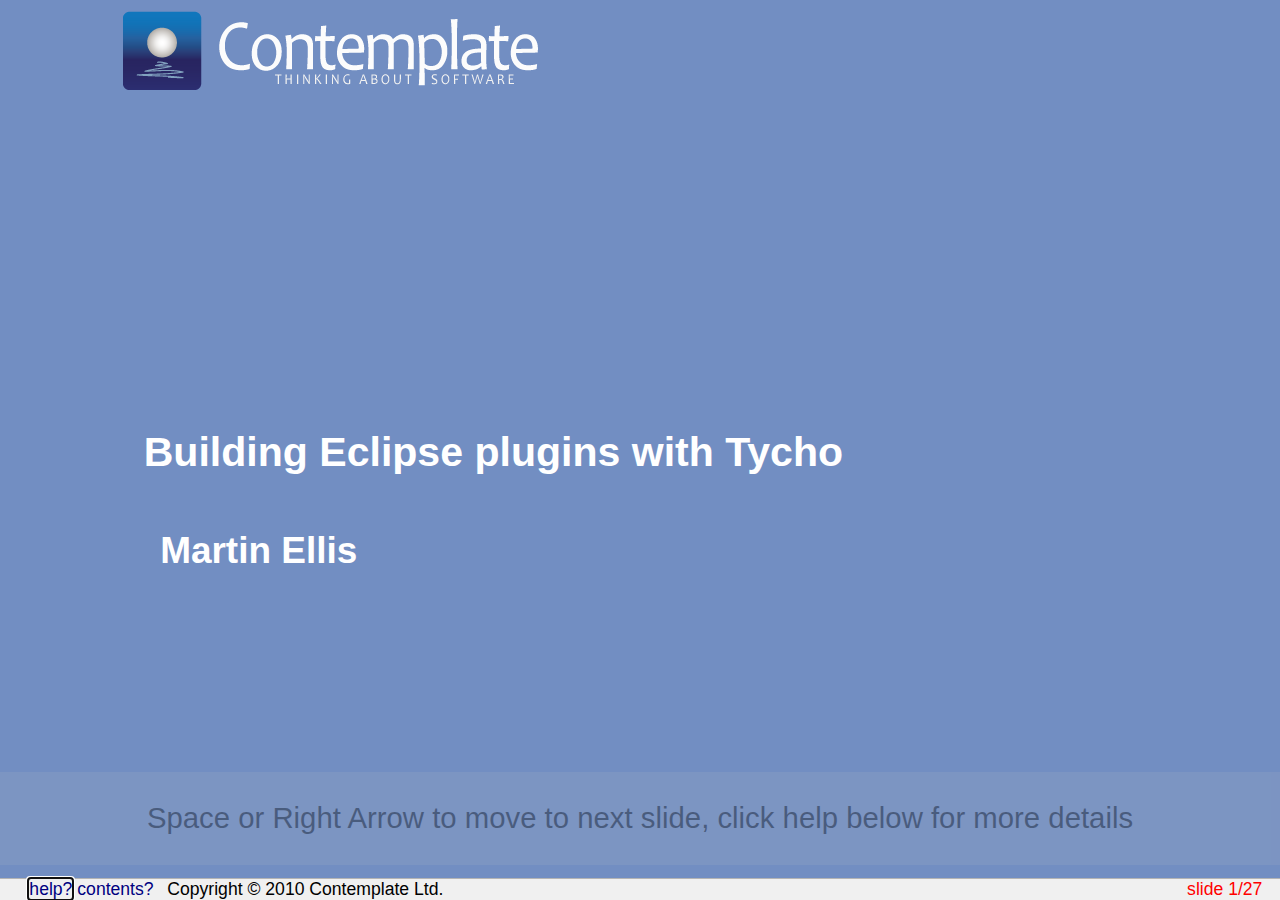
==== 2010-10-building-eclipse-plugins-with-tycho/index.html @ 9f38d336 "Rename presentation to index.html" ====
<?xml version="1.0" encoding="utf-8"?>
<!DOCTYPE html PUBLIC "-//W3C//DTD XHTML 1.0 Transitional//EN"
    "http://www.w3.org/TR/xhtml1/DTD/xhtml1-transitional.dtd">
<html xmlns="http://www.w3.org/1999/xhtml" xml:lang="en" lang="en-US">
<head>
<title>Building Eclipse plugins with Tycho</title>
<meta http-equiv="Content-Type" content="text/html; charset=utf-8" />
<meta name="copyright" content="Copyright &#169; 2010 Contemplate Ltd." />
<meta name="font-size-adjustment" content="1" />
<link rel="stylesheet" href="styles/slidy.css" type="text/css" />
<link rel="stylesheet" href="styles/w3c-blue.css" type="text/css">
<script src="scripts/slidy.js" charset="utf-8" type="text/javascript">
</script>
</head>
<body>
<div class="background">
  <img src="images/contemplate-logo.png" alt="" id="head-icon" />
</div>

<div class="slide cover">
  <img src="graphics/contemplate.png" alt="" class="cover"/>
  <div style="height: 30%;"></div>
  <br clear="all" />
  <h1>Building Eclipse plugins with Tycho</h1>
  <h2>Martin Ellis</h2>
</div>

<div class="slide">
<h1>Aims</h1>
  <h2>To automate builds of Eclipse plugins...</h2>
  <ul>
    <li>Continuous Integration:
      <ul>
        <li>early warning of build issues, e.g. bad commits, dependency changes
        <li>always have latest build ready to install (e.g. from an update site)
      </ul>
    </li>
    <li>Testing:
      <ul>
	<li>builds outside dev. environment</li>
	<li>reference environment: "works on my machine!"</li>
      </ul>
    <li>Reporting: Javadoc, Findbugs, etc.</li>
    <li>Target platform management
 </ul>
</div>


<div class="slide">
<h1>Choices, choices...</h1>
  <h2>Existing tools</h2>
  <ul>
    <li>Ant (via org.eclipse.ant.core.antRunner)
    <li>Buckminster
    <li>Maven 3 with Tycho plugin
  </ul>
</div>

<div class="slide">
<h1>Existing tools: Ant</h1>
<h2>Ant must be run in OSGI environment...</h2>
<pre>
eclipse -nosplash -consoleLog \
  -application org.eclipse.ant.core.antRunner \
  -buildfile build.xml
</pre>

<pre style="font-size: 50%">
&lt;project name="P2 Mirror" default="mirror"&gt;
  &lt;property name="p2.root" value="${user.dir}/update"/&gt;
  &lt;target name="mirror"&gt;
    &lt;p2.mirror source="http://m2eclipse.sonatype.org/sites/m2e/0.10.2.20100623-1649/"
               destination="${p2.root}/m2e"/&gt;
    &lt;p2.mirror source="http://m2eclipse.sonatype.org/sites/m2e-extras"
               destination="${p2.root}/m2e-extras"/&gt;
    &lt;p2.mirror source="http://repository.sonatype.org/content/repositories/forge-sites/m2eclipse-tycho/0.4.3/N/0.4.3.201010041831/"
               destination="${p2.root}/tycho"/&gt;
   &lt;p2.composite.repository&gt;
      &lt;repository location="${p2.root}" name="M2Eclipse and extras"/&gt;
      &lt;add&gt;
	&lt;repository location="m2e"/&gt;
	&lt;repository location="m2e-extras"/&gt;
	&lt;repository location="tycho"/&gt;
      &lt;/add&gt;
    &lt;/p2.composite.repository&gt;
  &lt;/target&gt;
&lt;/project&gt;
</pre>
</div>

<div class="slide">
  <h1>Creating an Eclipse plugin: Project type</h1>
  <img src="images/hello-1-plugin-01.png" style="float: right;"/>
  <ul>
    <li>File&rarr;New</li>
    <li>Other...</li>
    <li><b>Plug-in Project</b></li>
  </ul>
</div>

<div class="slide">
  <h1>Creating an Eclipse plugin: Name/Location</h1>
  <img src="images/hello-1-plugin-02.png" style="float: right;"/>
  <ul>
    <li>Set project name<li>
    <li>Note: extra directory in project path</li>
  </ul>
<p>
</div>
<div class="slide">
  <h1>Creating an Eclipse plugin: Plugin details</h1>
  <img src="images/hello-1-plugin-03.png" style="float: right;"/>
  <ul>
    <li>Set the plugin ID</li>
  </ul>
</div>
<div class="slide">
  <h1>Creating an Eclipse plugin: Pick a template</h1>
  <img src="images/hello-1-plugin-04.png" style="float: right;"/>
  <ul>
    <li>Select a template</li>
    <li>Click Finish</li>
  </ul>
</div>
<div class="slide">
  <h1>Creating an Eclipse plugin: New Project</h1>
  <img src="images/hello-1-plugin-05.png" style="float: right;"/>
</div>
<div class="slide">
  <h1>Creating an Eclipse plugin: Make it testable!</h1>
  <img src="images/hello-1-plugin-06.png" style="float: right;"/>
</div>

<div class="slide">
  <h1>Creating a test bundle: Project type</h1>
  <img src="images/hello-2-test-01.png" style="float: right;"/>
  <ul>
    <li>File&rarr;New</li>
    <li>Other...</li>
    <li><b>Fragment Project</b></li>
  </ul>
</div>
<div class="slide">
  <h1>Creating a test bundle: Name/Location</h1>
  <img src="images/hello-2-test-02.png" style="float: right;"/>
  <ul>
    <li>Suffix: .tests</li>
    <li>Extra directory in path</li>
  </ul>
</div>
<div class="slide">
  <h1>Creating a test bundle: Plugin details</h1>
  <img src="images/hello-2-test-03.png" style="float: right;"/>
  <ul>
    <li>Suffix: .tests (again)</li>
    <li>and ...<li>
  </ul>
</div>
<div class="slide">
  <h1>Creating a test bundle: Name/Location</h1>
  <img src="images/hello-2-test-04.png" style="float: right;"/>
  <ul>
    <li>Set Host Plug-in</li>
  </ul>
</div>
<div class="slide">
  <h1>Creating a test bundle: MANIFEST.MF</h1>
  <img src="images/hello-2-test-05.png" style="float: right;"/>
</div>
<div class="slide">
  <h1>Creating a test bundle: Write tests</h1>
  <img src="images/hello-2-test-06.png" style="float: right;"/>
</div>

<div class="slide">
  <h1>Creating a Feature Project: Project type</h1>
  <img src="images/hello-3-feature-01.png" style="float: right;"/>
  <ul>
    <li>File&rarr;New</li>
    <li>Other...</li>
    <li><b>Feature Project</b></li>
  </ul>
</div>
<div class="slide">
  <h1>Creating a Feature Project: Name/Location</h1>
  <img src="images/hello-3-feature-02.png" style="float: right;"/>
  <ul>
    <li>Set project name<li>
    <li>Note: extra directory in project path</li>
  </ul>
</div>
<div class="slide">
  <h1>Creating a Feature Project: Select plugins</h1>
  <img src="images/hello-3-feature-03.png" style="float: right;"/>
</div>
<div class="slide">
  <h1>Creating a Feature Project: feature.xml</h1>
  <img src="images/hello-3-feature-04.png" style="float: right;"/>
</div>

<div class="slide">
  <h1>Creating an Update Site: Project type</h1>
  <img src="images/hello-4-update-01.png" style="float: right;"/>
  <ul>
    <li>File&rarr;New</li>
    <li>Other...</li>
    <li><b>Update Site Project</b></li>
  </ul>
</div>
<div class="slide">
  <h1>Creating an Update Site: Name/Location</h1>
  <img src="images/hello-4-update-02.png" style="float: right;"/>
  <ul>
    <li>Set project name<li>
    <li>Note: extra directory in project path</li>
  </ul>
</div>
<div class="slide">
  <h1>Creating an Update Site: site.xml</h1>
  <img src="images/hello-4-update-03.png" style="float: right;"/>
</div>
<div class="slide">
  <h1>Creating an Update Site: &ldquo;Add Feature&rdquo;</h1>
  <img src="images/hello-4-update-04.png" style="float: right;"/>
</div>
<div class="slide">
  <h1>Creating an Update Site: site.xml</h1>
  <img src="images/hello-4-update-05.png" style="float: right;"/>
</div>


<div class="slide">
<h1>Tycho</h1>
  <h2>Generate pom.xml files:</h2>
  <p>This step only needs to be done once:</p>
  <pre style="font-size: 60%">
  mvn org.sonatype.tycho:maven-tycho-plugin:0.10.0:generate-poms \
   -DgroupId=com.example.hello
  </pre>
  <h2>Build</h2>
  <pre style="font-size: 60%">
  mvn install -Dtycho.targetPlatform=/opt/eclipse
  </pre>
</div>


<div class="slide">
<h1>Example projects</h1>
  <div class="vbox"></div>
  <div class="hbox">
  </div>
</div>

<div class="hidden">
  <!-- hidden style graphics to ensure they are saved with other content -->
  <img src="graphics/bullet.png" alt="" />
  <img src="graphics/fold.gif" alt="" />
  <img src="graphics/unfold.gif" alt="" />
  <img src="graphics/fold-dim.gif" alt="" />
  <img src="graphics/nofold-dim.gif" alt="" />
  <img src="graphics/unfold-dim.gif" alt="" />
  <img src="graphicsy/bullet-fold.gif" alt="" />
  <img src="graphics/bullet-unfold.gif" alt="" />
  <img src="graphics/bullet-fold-dim.gif" alt="" />
  <img src="graphics/bullet-nofold-dim.gif" alt="" />
  <img src="graphics/bullet-unfold-dim.gif" alt="" />
</div>
</body>
</html>
---- 2010-10-building-eclipse-plugins-with-tycho/styles/slidy.css ----
/* slidy.css

   Copyright (c) 2005-2010 W3C (MIT, ERCIM, Keio), All Rights Reserved.
   W3C liability, trademark, document use and software licensing
   rules apply, see:

   http://www.w3.org/Consortium/Legal/copyright-documents
   http://www.w3.org/Consortium/Legal/copyright-software
*/
body
{
  margin: 0 0 0 0;
  padding: 0 0 0 0;
  width: 100%;
  height: 100%;
  color: black;
  background-color: white;
  font-family: "Gill Sans MT", "Gill Sans", GillSans, sans-serif;
  font-size: 14pt;
}

div.toolbar {
  position: fixed; z-index: 200;
  top: auto; bottom: 0; left: 0; right: 0;
  height: 1.2em; text-align: right;
  padding-left: 1em;
  padding-right: 1em; 
  font-size: 60%;
  color: red;
  background-color: rgb(240,240,240);
  border-top: solid 1px rgb(180,180,180);
}

div.toolbar span.copyright {
  color: black;
  margin-left: 0.5em;
}

div.initial_prompt {
  position: absolute;
  z-index: 1000;
  bottom: 1.2em;
  width: 100%;
  background-color: rgb(200,200,200);
  opacity: 0.35;
  background-color: rgb(200,200,200, 0.35);
  cursor: pointer;
}

div.initial_prompt p.help {
  text-align: center;
}

div.initial_prompt p.close {
  text-align: right;
  font-style: italic;
}

div.slidy_toc {
  position: absolute;
  z-index: 300;
  width: 60%;
  max-width: 30em;
  height: 30em;
  overflow: auto;
  top: auto;
  right: auto;
  left: 4em;
  bottom: 4em;
  padding: 1em;
  background: rgb(240,240,240);
  border-style: solid;
  border-width: 2px;
  font-size: 60%;
}

div.slidy_toc .toc_heading {
  text-align: center;
  width: 100%;
  margin: 0;
  margin-bottom: 1em;
  border-bottom-style: solid;
  border-bottom-color: rgb(180,180,180);
  border-bottom-width: 1px;
}

div.slide {
  z-index: 20;
  margin: 0 0 0 0;
  padding-top: 0;
  padding-bottom: 0;
  padding-left: 20px;
  padding-right: 20px;
  border-width: 0;
  clear: both;
  top: 0;
  bottom: 0;
  left: 0;
  right: 0;
  line-height: 120%;
  background-color: transparent;
}

div.background {
  display: none;
}

div.handout {
  margin-left: 20px;
  margin-right: 20px;
}

div.slide h1 {
  padding-left: 0;
  padding-right: 20pt;
  padding-top: 4pt;
  padding-bottom: 4pt;
  margin-top: 0;
  margin-left: 0;
  margin-right: 60pt;
  margin-bottom: 0.5em;
  display: block; 
  font-size: 160%;
  line-height: 1.2em;
  background: transparent;
}

div.toc {
  position: absolute;
  top: auto;
  bottom: 4em;
  left: 4em;
  right: auto;
  width: 60%;
  max-width: 30em;
  height: 30em;
  border: solid thin black;
  padding: 1em;
  background: rgb(240,240,240);
  color: black;
  z-index: 300;
  overflow: auto;
  display: block;
  visibility: visible;
}

div.toc-heading {
  width: 100%;
  border-bottom: solid 1px rgb(180,180,180);
  margin-bottom: 1em;
  text-align: center;
}

pre {
 font-size: 80%;
 font-weight: bold;
 line-height: 120%;
 padding-top: 0.2em;
 padding-bottom: 0.2em;
 padding-left: 1em;
 padding-right: 1em;
 border-style: solid;
 border-left-width: 1em;
 border-top-width: thin;
 border-right-width: thin;
 border-bottom-width: thin;
 border-color: #95ABD0;
 color: #00428C;
 background-color: #E4E5E7;
}

li pre { margin-left: 0; }

blockquote { font-style: italic }

img { background-color: transparent }

p.copyright { font-size: smaller }

.center { text-align: center }
.footnote { font-size: smaller; margin-left: 2em; }

a img { border-width: 0; border-style: none }

a:visited { color: navy }
a:link { color: navy }
a:hover { color: red; text-decoration: underline }
a:active { color: red; text-decoration: underline }

a {text-decoration: none}
.navbar a:link {color: white}
.navbar a:visited {color: yellow}
.navbar a:active {color: red}
.navbar a:hover {color: red}

ul { list-style-type: square; }
ul ul { list-style-type: disc; }
ul ul ul { list-style-type: circle; }
ul ul ul ul { list-style-type: disc; }
li { margin-left: 0.5em; margin-top: 0.5em; }
li li { font-size: 85%; font-style: italic }
li li li { font-size: 85%; font-style: normal }

div dt
{
  margin-left: 0;
  margin-top: 1em;
  margin-bottom: 0.5em;
  font-weight: bold;
}
div dd
{
  margin-left: 2em;
  margin-bottom: 0.5em;
}


p,pre,ul,ol,blockquote,h2,h3,h4,h5,h6,dl,table {
  margin-left: 1em;
  margin-right: 1em;
}

p.subhead { font-weight: bold; margin-top: 2em; }

.smaller { font-size: smaller }
.bigger { font-size: 130% }

td,th { padding: 0.2em }

ul {
  margin: 0.5em 1.5em 0.5em 1.5em;
  padding: 0;
}

ol {
  margin: 0.5em 1.5em 0.5em 1.5em;
  padding: 0;
}

ul { list-style-type: square; }
ul ul { list-style-type: disc; }
ul ul ul { list-style-type: circle; }
ul ul ul ul { list-style-type: disc; }

ul li { 
  list-style: square;
  margin: 0.1em 0em 0.6em 0;
  padding: 0 0 0 0;
  line-height: 140%;
}

ol li { 
  margin: 0.1em 0em 0.6em 1.5em;
  padding: 0 0 0 0px;
  line-height: 140%;
  list-style-type: decimal;
}

li ul li { 
  font-size: 85%; 
  font-style: italic;
  list-style-type: disc;
  background: transparent;
  padding: 0 0 0 0;
}
li li ul li { 
  font-size: 85%; 
  font-style: normal;
  list-style-type: circle;
  background: transparent;
  padding: 0 0 0 0;
}
li li li ul li {
  list-style-type: disc;
  background: transparent;
  padding: 0 0 0 0;
}

li ol li {
  list-style-type: decimal;
}


li li ol li {
  list-style-type: decimal;
}

/*
 setting class="outline on ol or ul makes it behave as an
 ouline list where blocklevel content in li elements is
 hidden by default and can be expanded or collapsed with
 mouse click. Set class="expand" on li to override default
*/

ol.outline li:hover { cursor: pointer }
ol.outline li.nofold:hover { cursor: default }

ul.outline li:hover { cursor: pointer }
ul.outline li.nofold:hover { cursor: default }

ol.outline { list-style:decimal; }
ol.outline ol { list-style-type:lower-alpha }

ol.outline li.nofold {
  padding: 0 0 0 20px;
  background: transparent url(../graphics/nofold-dim.gif) no-repeat 0px 0.5em;
}
ol.outline li.unfolded {
  padding: 0 0 0 20px;
  background: transparent url(../graphics/fold-dim.gif) no-repeat 0px 0.5em;
}
ol.outline li.folded {
  padding: 0 0 0 20px;
  background: transparent url(../graphics/unfold-dim.gif) no-repeat 0px 0.5em;
}
ol.outline li.unfolded:hover {
  padding: 0 0 0 20px;
  background: transparent url(../graphics/fold.gif) no-repeat 0px 0.5em;
}
ol.outline li.folded:hover {
  padding: 0 0 0 20px;
  background: transparent url(../graphics/unfold.gif) no-repeat 0px 0.5em;
}

ul.outline li.nofold {
  padding: 0 0 0 20px;
  background: transparent url(../graphics/nofold-dim.gif) no-repeat 0px 0.5em;
}
ul.outline li.unfolded {
  padding: 0 0 0 20px;
  background: transparent url(../graphics/fold-dim.gif) no-repeat 0px 0.5em;
}
ul.outline li.folded {
  padding: 0 0 0 20px;
  background: transparent url(../graphics/unfold-dim.gif) no-repeat 0px 0.5em;
}
ul.outline li.unfolded:hover {
  padding: 0 0 0 20px;
  background: transparent url(../graphics/fold.gif) no-repeat 0px 0.5em;
}
ul.outline li.folded:hover {
  padding: 0 0 0 20px;
  background: transparent url(../graphics/unfold.gif) no-repeat 0px 0.5em;
}

/* for slides with class "title" in table of contents */
a.titleslide { font-weight: bold; font-style: italic }

/*
 hide images for work around for save as bug
 where browsers fail to save images used by CSS
*/
img.hidden { display: none; visibility: hidden }
div.initial_prompt { display: none; visibility: hidden }

  div.slide {
     visibility: visible;
     position: inherit;
  }
  div.handout {
     border-top-style: solid;
     border-top-width: thin;
     border-top-color: black;
  }

@media screen {
  .hidden { display: none; visibility: visible }

  div.slide.hidden { display: block; visibility: visible }
  div.handout.hidden { display: block; visibility: visible }
  div.background { display: none; visibility: hidden }
  body.single_slide div.initial_prompt { display: block; visibility: visible }
  body.single_slide div.background { display: block; visibility: visible }
  body.single_slide div.background.hidden { display: none; visibility: hidden }
  body.single_slide .invisible { visibility: hidden }
  body.single_slide .hidden { display: none; visibility: hidden }
  body.single_slide div.slide { position: absolute }
  body.single_slide div.handout { display: none; visibility: hidden }
}

@media print {
  .hidden { display: block; visibility: visible }

  div.slide pre { font-size: 60%; padding-left: 0.5em; }
  div.toolbar { display: none; visibility: hidden; }
  div.slidy_toc { display: none; visibility: hidden; }
  div.background { display: none; visibility: hidden; }
  div.slide { page-break-before: always }
  /* :first-child isn't reliable for print media */
  div.slide.first-slide { page-break-before: avoid }
}
---- 2010-10-building-eclipse-plugins-with-tycho/styles/w3c-blue.css ----
/* w3c-blue.css

   Copyright (c) 2005-2010 W3C (MIT, ERCIM, Keio), All Rights Reserved.
   W3C liability, trademark, document use and software licensing
   rules apply, see:

   http://www.w3.org/Consortium/Legal/copyright-documents
   http://www.w3.org/Consortium/Legal/copyright-software
*/
body
{
  margin: 0 0 0 0;
  padding: 0 0 0 0;
  width: 100%;
  height: 100%;
  color: black;
  background-color: white;
  font-family: "Gill Sans MT", "Gill Sans", GillSans, sans-serif;
  font-size: 14pt;
}

div.slide {
  z-index: 20;
  margin: 0 0 0 0;
  padding: 0;
  border-width: 0;
  top: 0;
  bottom: 0;
  left: 0;
  right: 0;
  line-height: 120%;
  background-color: transparent;
  font-size: 140%
}

div.background {
  z-index: 1;
  position: absolute;
  vertical-align: bottom;
  left: 0;
  right: 0;
  top: 0;
  bottom: auto;
  height: 2.5em;
  padding: 0 0 0 0.2em;
  margin: 0 0 0 0;
  border-width: 0;
  background-color: #728ec2;
}

div.background img {
  height: 2em;
}

/* this rule is hidden from IE which doesn't support + selector */
div.slide + div[class].slide { page-break-before: always;}

div.slide h1 {
  padding-left: 2em;
  padding-right: 3em;
  padding-top: 0.1em;
  margin-bottom: 0.3em;
  margin-top: -0.05em;
  margin-left: 0;
  margin-right: 0;
  color: black;
  height: 1em;
  font-size: 100%;
  line-height: 1.1em;
}
.single_slide div.slide h1 {
  color: white;
}
h2 { font-size: 90%; }
div.slide h1 a {
  color: white;
  text-decoration: none;
}

div.slide h1 a:link {
  color: white;
  text-decoration: none;
}

div.slide h1 a:visited {
  color: white;
  text-decoration: none;
}

div.slide h1 a:hover {
  color: white;
  text-decoration: underline;
}

div.slide h1 a:active {
  color: red;
  text-decoration: underline;
}

#head-icon {
  margin-top: 0.25em;
  margin-bottom: 0;
  margin-left: 0;
  margin-right: 1em;
  background:  #728ec2;
  border-width: 0;
  height: 2em;
  max-width: 3em;
  z-index: 2;
  float: left;
}

#head-logo {
  margin: 0;
  margin-top: 0.25em;
  padding-top: 0.25em;
  padding-bottom: 0.2em;
  padding-left: 0;
  padding-right: 0;
  height: 3.2em;
  width: 4.8em;
  float: right;
  z-index: 2;
  background: #728ec2;
}

#head-logo-fallback {
  margin: 0;
  padding: 0;
  margin-top: -0.8em;
  width: 4.8em;
  float: right;
  z-index: 2;
}

/* the next two classes support vertical and horizontal centering */
div.vbox {
  float: left;
  height: 40%;
  width: 50%;
  margin-top: -240px;
}
div.hbox {
  width:60%;
  margin-top: 0;
  margin-left:auto;
  margin-right:auto;
  height: 60%;
  border:1px solid silver;
  background:#F0F0F0;
  overflow:auto;
  text-align:left;
  clear:both;
}

img.withBorder {
  border: 2px solid #c60;
  padding: 4px;
}

li pre { margin-left: 0; }

@media print { pre { font-size: 60% } }

blockquote { font-style: italic }

img { background-color: transparent }

p.copyright { font-size: smaller }

.center { text-align: center }
.footnote { font-size: smaller; margin-left: 2em; }

a img { border-width: 0; border-style: none }

a:visited { color: navy }
a:link { color: navy }
a:hover { color: red; text-decoration: underline }
a:active { color: red; text-decoration: underline }

a {text-decoration: none}
.navbar a:link {color: white}
.navbar a:visited {color: yellow}
.navbar a:active {color: red}
.navbar a:hover {color: red}

ul { list-style-type: square; }
ul ul { list-style-type: disc; }
ul ul ul { list-style-type: circle; }
ul ul ul ul { list-style-type: disc; }
li { margin-left: 0.5em; margin-top: 0.5em; }
li li { font-size: 85%; font-style: italic }
li li li { font-size: 85%; font-style: normal }

div dt
{
  margin-left: 0;
  margin-top: 1em;
  margin-bottom: 0.5em;
  font-weight: bold;
}
div dd
{
  margin-left: 2em;
  margin-bottom: 0.5em;
}


p,pre,ul,ol,blockquote,h2,h3,h4,h5,h6,dl,table {
  margin-left: 1em;
  margin-right: 1em;
}

p.subhead { font-weight: bold; margin-top: 2em; }

div.cover p.explanation {
  font-style: italic;
  margin-top: 3em;
}


.smaller { font-size: smaller }

td,th { padding: 0.2em }

ul {
  margin: 0.5em 1.5em 0.5em 1.5em;
  padding: 0;
}

ol {
  margin: 0.5em 1.5em 0.5em 1.5em;
  padding: 0;
}

ul { list-style-type: square; }
ul ul { list-style-type: disc; }
ul ul ul { list-style-type: circle; }
ul ul ul ul { list-style-type: disc; }
li { margin-left: 0.5em; margin-top: 0.5em; }
li li { font-size: 85%; font-style: italic }
li li li { font-size: 85%; font-style: normal }


ul li { 
  list-style: none;
  margin: 0.1em 0em 0.6em 0;
  padding: 0 0 0 40px;
  background: transparent url(../graphics/bullet.png) no-repeat 5px 0.3em;
  line-height: 100%;
}

/* workaround IE's failure to support background on li for print media */
@media print { ul li { list-style: disc; padding-left: 0; background: none; } }

ol li { 
  margin: 0.1em 0em 0.6em 1.5em;
  padding: 0 0 0 0px;
  line-height: 100%;
}

li li { 
  font-size: 85%; 
  font-style: italic;
  list-style-type: disc;
  background: transparent;
  padding: 0 0 0 0;
}
li li li { 
  font-size: 85%; 
  font-style: normal;
  list-style-type: circle;
  background: transparent;
  padding: 0 0 0 0;
}
li li li li {
  list-style-type: disc;
  background: transparent;
  padding: 0 0 0 0;
}

/* rectangular blue bullet + unfold/nofold/fold widget */

/*
 setting class="outline on ol or ul makes it behave as an
 ouline list where blocklevel content in li elements is
 hidden by default and can be expanded or collapsed with
 mouse click. Set class="expand" on li to override default
*/

ol.outline li:hover { cursor: pointer }
ol.outline li.nofold:hover { cursor: default }

ul.outline li:hover { cursor: pointer }
ul.outline li.nofold:hover { cursor: default }

ol.outline { list-style:decimal; }
ol.outline ol { list-style-type:lower-alpha }

ol.outline li.nofold {
  padding: 0 0 0 20px;
  background: transparent url(../graphics/nofold-dim.gif) no-repeat 0px 0.3em;
}
ol.outline li.unfolded {
  padding: 0 0 0 20px;
  background: transparent url(../graphics/fold-dim.gif) no-repeat 0px 0.3em;
}
ol.outline li.folded {
  padding: 0 0 0 20px;
  background: transparent url(../graphics/unfold-dim.gif) no-repeat 0px 0.3em;
}
ol.outline li.unfolded:hover {
  padding: 0 0 0 20px;
  background: transparent url(../graphics/fold.gif) no-repeat 0px 0.3em;
}
ol.outline li.folded:hover {
  padding: 0 0 0 20px;
  background: transparent url(../graphics/unfold.gif) no-repeat 0px 0.3em;
}

ul.outline li.nofold {
  padding: 0 0 0 52px;
  background: transparent url(../graphics/bullet-nofold-dim.gif) no-repeat 5px 0.3em;
}
ul.outline li.unfolded {
  padding: 0 0 0 52px;
  background: transparent url(../graphics/bullet-fold-dim.gif) no-repeat 5px 0.3em;
}
ul.outline li.folded {
  padding: 0 0 0 52px;
  background: transparent url(../graphics/bullet-unfold-dim.gif) no-repeat 5px 0.3em;
}
ul.outline li.unfolded:hover {
  padding: 0 0 0 52px;
  background: transparent url(../graphics/bullet-fold.gif) no-repeat 5px 0.3em;
}
ul.outline li.folded:hover {
  padding: 0 0 0 52px;
  background: transparent url(../graphics/bullet-unfold.gif) no-repeat 5px 0.3em;
}

li ul.outline li.nofold {
  padding: 0 0 0 21px;
  background: transparent url(../graphics/nofold-dim.gif) no-repeat 5px 0.3em;
}
li ul.outline li.unfolded {
  padding: 0 0 0 21px;
  background: transparent url(../graphics/fold-dim.gif) no-repeat 5px 0.3em;
}
li ul.outline li.folded {
  padding: 0 0 0 21px;
  background: transparent url(../graphics/unfold-dim.gif) no-repeat 5px 0.3em;
}
li ul.outline li.unfolded:hover {
  padding: 0 0 0 21px;
  background: transparent url(../graphics/fold.gif) no-repeat 5px 0.3em;
}
li ul.outline li.folded:hover {
  padding: 0 0 0 21px;
  background: transparent url(../graphics/unfold.gif) no-repeat 5px 0.3em;
}

img.withBorder {
  border: 2px solid #c60;
  padding: 4px;
}

div.header {
  position: absolute;
  z-index: 2;
  left: 0;
  right: 0;
  top: 0;
  bottom: auto;
  height: 2.95em;
  width: 100%;
  padding: 0 0 0 0;
  margin: 0 0 0 0;
  border-width: 0;
  border-style: solid;
  background-color: #005A9C;
  border-bottom-width: thick;
  border-bottom-color: #95ABD0;
}

div.footer {
  position: absolute;
  z-index: 80;
  left: 0;
  right: 0;
  top: auto;
  bottom: 0;
  height: 3.5em;
  margin: 0;
  font-size: 80%;
  font-weight: bold;
  padding-left: 1em;
  padding-right: 0;
  padding-top: 0.3em;
  padding-bottom: 0;
  color: #003366;
  background-color: #95ABD0;
}

/* this is a hack to hide property from IE6 and below */
div[class="footer"] {
  position: fixed;
}

#hidden-bullet {
  visibility: hidden;
  display: none;
}

div.slide.cover {
  color: white;
  background-color: #728ec2;
  padding-top: 0;
  padding-right: 0;
  padding-left: 3em;
  height: 100%;
}

div.slide.cover h1 {
  margin: 0;
  padding: 0.5em;
  color: white;
  height: auto;
}

div.slide.cover h2 {
  color: white;
}

div.slide.cover a {
  color: white;
}

div.slide.cover a:visited { color: white }
div.slide.cover a:link { color: white }
div.slide.cover a:hover { color: yellow; text-decoration: underline }
div.slide.cover a:active { color: yellow; text-decoration: underline }

div.slide.cover a:hover, div.slide.cover a:active {
  color: yellow; text-decoration: underline;
}

div.slide.cover img.cover {
   margin: .25em 0 0 0;
}

div.slide.cover a:hover, div.slide.cover a:active {
    color: yellow; text-decoration: underline;
}

/* for Bert as an ardent user of the old W3C slidemaker tool */

div.comment { display: none; visibility: hidden }

@media print {
 div.slide h1 { background: transparent; color: black }
 div.slide.cover { background: transparent; color: black }
 div.slide.cover h1 { background: transparent; color: black }
 div.comment { display: block; visibility: visible } 
}

pre { font-size: 60%; }
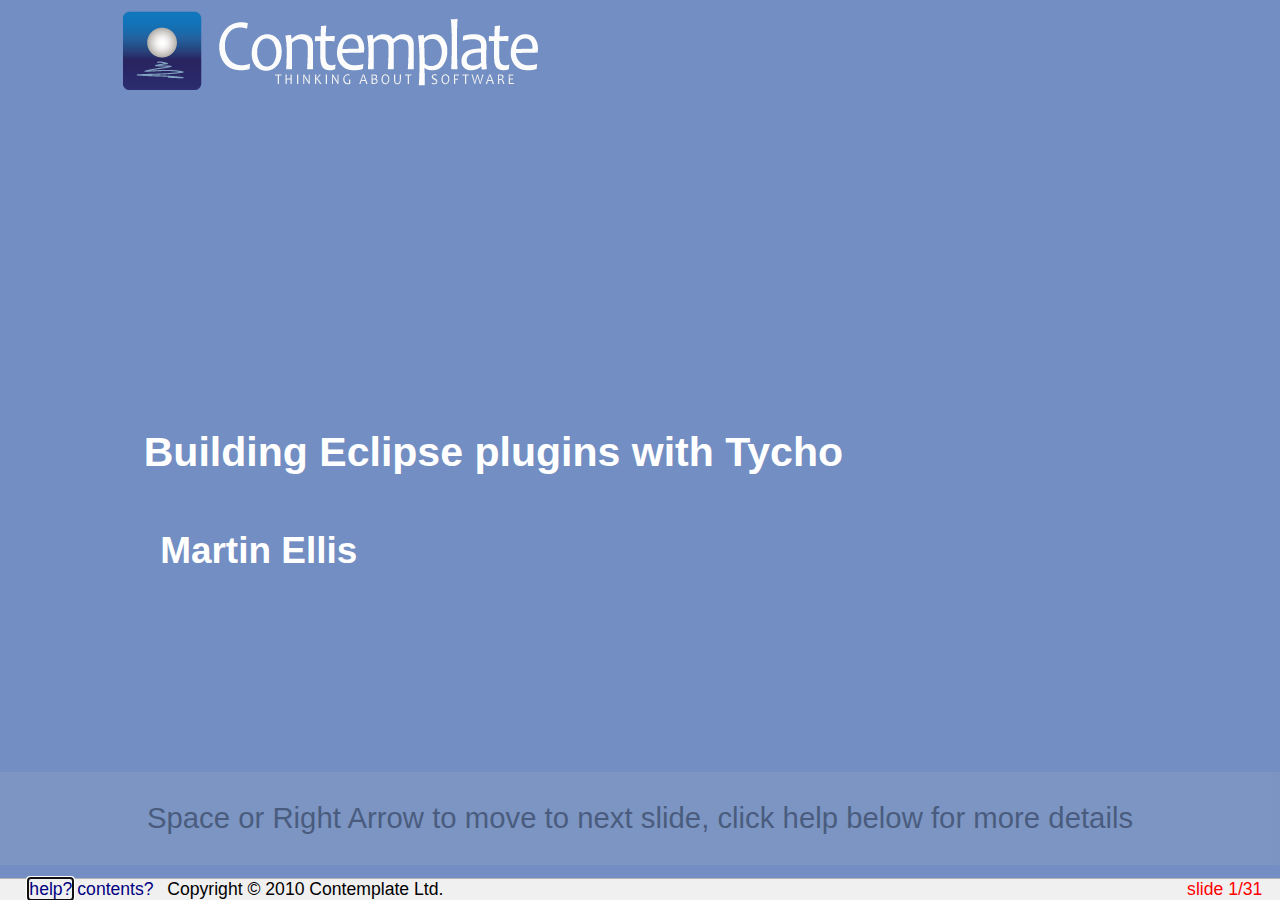
==== commit 3b80f948: "Add explanation of each artifact type" ====
--- a/2010-10-building-eclipse-plugins-with-tycho/index.html
+++ b/2010-10-building-eclipse-plugins-with-tycho/index.html
@@ -56,6 +56,248 @@
   </ul>
 </div>
 
+<div class="slide">
+<h1>Building and distributing a plugin</h1>
+  <h2>How to build and distribute an Eclipse plugin:</h2>
+  <ul>
+    <li>Create the Eclipse plugin
+    <li>Test it
+    <li>Create a &lsquo;feature&rsquo; that includes the plugin
+    <li>Create an update site that includes the feature
+  </ul>
+  <h2>How to install an Eclipse plugin:</h2>
+  <ul>
+    <li>Add the update site to the Eclipse Update Manager
+    <li>Install the feature that provides the plugin
+  </ul>
+  <p>Simpler way: for a simple plugin, it's possible to just copy it
+    into the eclipse/dropins directory</p>
+</div>
+
+
+  <p>The term Installable Unit
+  (or IU) is often used to refer to features.</p>
+
+
+<div class="slide">
+  <h1>Creating an Eclipse plugin: Project type</h1>
+  <img src="images/hello-1-plugin-01.png" style="float: right;"/>
+  <ul>
+    <li>File&rarr;New</li>
+    <li>Other...</li>
+    <li><b>Plug-in Project</b></li>
+  </ul>
+</div>
+
+<div class="slide">
+  <h1>Creating an Eclipse plugin: Name/Location</h1>
+  <img src="images/hello-1-plugin-02.png" style="float: right;"/>
+  <ul>
+    <li>Set project name<li>
+    <li>Note: extra directory in project path</li>
+  </ul>
+<p>
+</div>
+<div class="slide">
+  <h1>Creating an Eclipse plugin: Plugin details</h1>
+  <img src="images/hello-1-plugin-03.png" style="float: right;"/>
+  <ul>
+    <li>Set the plugin ID</li>
+  </ul>
+</div>
+<div class="slide">
+  <h1>Creating an Eclipse plugin: Pick a template</h1>
+  <img src="images/hello-1-plugin-04.png" style="float: right;"/>
+  <ul>
+    <li>Select a template</li>
+    <li>Click Finish</li>
+  </ul>
+</div>
+<div class="slide">
+  <h1>Creating an Eclipse plugin: New Project</h1>
+  <img src="images/hello-1-plugin-05.png" style="float: right;"/>
+</div>
+<div class="slide">
+  <h1>Creating an Eclipse plugin: Make it testable!</h1>
+  <img src="images/hello-1-plugin-06.png" style="float: right;"/>
+</div>
+
+<div class="slide">
+<h1>Testing with fragment bundles</h1>
+  <h2>What is a fragment bundle?</h2>
+  <ul>
+    <li>A fragment bundle is a bundle with a
+      <tt style="font-weight:bold;">Fragment-Host:</tt>
+      MANIFEST.MF entry
+    <li>It &lsquo;attaches&rsquo; to a (non-fragment) host bundle
+    <li>Its classes are merged into the internal classpath of the host
+        bundle<sup>&dagger;</sup>
+    <li>Good for testing package private methods in OSGI env.
+  </ul>
+  <sup>&dagger;</sup> Description from
+  <a href="http://njbartlett.name/osgibook.html">OSGI in Practice</a>
+  by Neil Bartlett
+</div>
+
+<div class="slide">
+  <h1>Creating a test bundle: Project type</h1>
+  <img src="images/hello-2-test-01.png" style="float: right;"/>
+  <ul>
+    <li>File&rarr;New</li>
+    <li>Other...</li>
+    <li><b>Fragment Project</b></li>
+  </ul>
+</div>
+<div class="slide">
+  <h1>Creating a test bundle: Name/Location</h1>
+  <img src="images/hello-2-test-02.png" style="float: right;"/>
+  <ul>
+    <li>Suffix: .tests</li>
+    <li>Extra directory in path</li>
+  </ul>
+</div>
+<div class="slide">
+  <h1>Creating a test bundle: Plugin details</h1>
+  <img src="images/hello-2-test-03.png" style="float: right;"/>
+  <ul>
+    <li>Suffix: .tests (again)</li>
+    <li>and ...<li>
+  </ul>
+</div>
+<div class="slide">
+  <h1>Creating a test bundle: Name/Location</h1>
+  <img src="images/hello-2-test-04.png" style="float: right;"/>
+  <ul>
+    <li>Set Host Plug-in</li>
+  </ul>
+</div>
+<div class="slide">
+  <h1>Creating a test bundle: MANIFEST.MF</h1>
+  <img src="images/hello-2-test-05.png" style="float: right;"/>
+</div>
+<div class="slide">
+  <h1>Creating a test bundle: Write tests</h1>
+  <img src="images/hello-2-test-06.png" style="float: right;"/>
+</div>
+
+<div class="slide">
+<h1>Features</h1>
+  <h2>What is a feature?</h2>
+  <ul>
+    <li>A feature is a jar with a feature.xml file
+    <li>A feature.xml contains a list of bundles to install
+    <li>Typically, at least one of the bundles will be a plugin
+    <ul>
+      <li>But not features that only provide libraries and/or sources
+    </ul>
+  </ul>
+</div>
+<div class="slide">
+  <h1>Creating a Feature Project: Project type</h1>
+  <img src="images/hello-3-feature-01.png" style="float: right;"/>
+  <ul>
+    <li>File&rarr;New</li>
+    <li>Other...</li>
+    <li><b>Feature Project</b></li>
+  </ul>
+</div>
+<div class="slide">
+  <h1>Creating a Feature Project: Name/Location</h1>
+  <img src="images/hello-3-feature-02.png" style="float: right;"/>
+  <ul>
+    <li>Set project name<li>
+    <li>Note: extra directory in project path</li>
+  </ul>
+</div>
+<div class="slide">
+  <h1>Creating a Feature Project: Select plugins</h1>
+  <img src="images/hello-3-feature-03.png" style="float: right;"/>
+</div>
+<div class="slide">
+  <h1>Creating a Feature Project: feature.xml</h1>
+  <img src="images/hello-3-feature-04.png" style="float: right;"/>
+</div>
+
+<div class="slide">
+<h1>Update sites</h1>
+  <h2>What is an update site?</h2>
+  <ul>
+    <li>An update site is a directory with
+    <ul>
+      <li>a site.xml
+      <li>a p2 repository<sup>&dagger;</sup>
+    </ul>
+    <li>The site.xml maps features into categories
+    <li>The p2 repo includes
+    <ul>
+      <li>the features and plugins directories
+      <li>metadata: artifacts.jar and contents.jar (or similar)
+    </ul>
+  </ul>
+
+  <p style="margin-top: 0;margin-bottom: 0">
+    The update manager can work without the <it>site.xml</it>, but in
+    this case, the site.xml is specifying what features to include in
+    the repo.
+  </p>
+
+  <p style="font-size: 60%; margin-top: 0">
+    <sup>&dagger;</sup>(a modern p2-based repository, anyway)
+  </p>
+</div>
+
+<div class="slide">
+  <h1>Creating an Update Site: Project type</h1>
+  <img src="images/hello-4-update-01.png" style="float: right;"/>
+  <ul>
+    <li>File&rarr;New</li>
+    <li>Other...</li>
+    <li><b>Update Site Project</b></li>
+  </ul>
+</div>
+<div class="slide">
+  <h1>Creating an Update Site: Name/Location</h1>
+  <img src="images/hello-4-update-02.png" style="float: right;"/>
+  <ul>
+    <li>Set project name<li>
+    <li>Note: extra directory in project path</li>
+  </ul>
+</div>
+<div class="slide">
+  <h1>Creating an Update Site: site.xml</h1>
+  <img src="images/hello-4-update-03.png" style="float: right;"/>
+</div>
+<div class="slide">
+  <h1>Creating an Update Site: &ldquo;Add Feature&rdquo;</h1>
+  <img src="images/hello-4-update-04.png" style="float: right;"/>
+</div>
+<div class="slide">
+  <h1>Creating an Update Site: site.xml</h1>
+  <img src="images/hello-4-update-05.png" style="float: right;"/>
+</div>
+
+
+<div class="slide">
+<h1>Tycho</h1>
+  <h2>Generate pom.xml files:</h2>
+  <p>This step only needs to be done once:</p>
+  <pre style="font-size: 60%">
+  mvn org.sonatype.tycho:maven-tycho-plugin:0.10.0:generate-poms \
+   -DgroupId=com.example.hello
+  </pre>
+  <h2>Build</h2>
+  <pre style="font-size: 60%">
+  mvn install -Dtycho.targetPlatform=/opt/eclipse
+  </pre>
+</div>
+
+
+<div class="slide">
+<h1>Example projects</h1>
+  <div class="vbox"></div>
+  <div class="hbox">
+  </div>
+</div>
 <div class="slide">
 <h1>Existing tools: Ant</h1>
 <h2>Ant must be run in OSGI environment...</h2>
@@ -88,169 +330,6 @@
 </pre>
 </div>
 
-<div class="slide">
-  <h1>Creating an Eclipse plugin: Project type</h1>
-  <img src="images/hello-1-plugin-01.png" style="float: right;"/>
-  <ul>
-    <li>File&rarr;New</li>
-    <li>Other...</li>
-    <li><b>Plug-in Project</b></li>
-  </ul>
-</div>
-
-<div class="slide">
-  <h1>Creating an Eclipse plugin: Name/Location</h1>
-  <img src="images/hello-1-plugin-02.png" style="float: right;"/>
-  <ul>
-    <li>Set project name<li>
-    <li>Note: extra directory in project path</li>
-  </ul>
-<p>
-</div>
-<div class="slide">
-  <h1>Creating an Eclipse plugin: Plugin details</h1>
-  <img src="images/hello-1-plugin-03.png" style="float: right;"/>
-  <ul>
-    <li>Set the plugin ID</li>
-  </ul>
-</div>
-<div class="slide">
-  <h1>Creating an Eclipse plugin: Pick a template</h1>
-  <img src="images/hello-1-plugin-04.png" style="float: right;"/>
-  <ul>
-    <li>Select a template</li>
-    <li>Click Finish</li>
-  </ul>
-</div>
-<div class="slide">
-  <h1>Creating an Eclipse plugin: New Project</h1>
-  <img src="images/hello-1-plugin-05.png" style="float: right;"/>
-</div>
-<div class="slide">
-  <h1>Creating an Eclipse plugin: Make it testable!</h1>
-  <img src="images/hello-1-plugin-06.png" style="float: right;"/>
-</div>
-
-<div class="slide">
-  <h1>Creating a test bundle: Project type</h1>
-  <img src="images/hello-2-test-01.png" style="float: right;"/>
-  <ul>
-    <li>File&rarr;New</li>
-    <li>Other...</li>
-    <li><b>Fragment Project</b></li>
-  </ul>
-</div>
-<div class="slide">
-  <h1>Creating a test bundle: Name/Location</h1>
-  <img src="images/hello-2-test-02.png" style="float: right;"/>
-  <ul>
-    <li>Suffix: .tests</li>
-    <li>Extra directory in path</li>
-  </ul>
-</div>
-<div class="slide">
-  <h1>Creating a test bundle: Plugin details</h1>
-  <img src="images/hello-2-test-03.png" style="float: right;"/>
-  <ul>
-    <li>Suffix: .tests (again)</li>
-    <li>and ...<li>
-  </ul>
-</div>
-<div class="slide">
-  <h1>Creating a test bundle: Name/Location</h1>
-  <img src="images/hello-2-test-04.png" style="float: right;"/>
-  <ul>
-    <li>Set Host Plug-in</li>
-  </ul>
-</div>
-<div class="slide">
-  <h1>Creating a test bundle: MANIFEST.MF</h1>
-  <img src="images/hello-2-test-05.png" style="float: right;"/>
-</div>
-<div class="slide">
-  <h1>Creating a test bundle: Write tests</h1>
-  <img src="images/hello-2-test-06.png" style="float: right;"/>
-</div>
-
-<div class="slide">
-  <h1>Creating a Feature Project: Project type</h1>
-  <img src="images/hello-3-feature-01.png" style="float: right;"/>
-  <ul>
-    <li>File&rarr;New</li>
-    <li>Other...</li>
-    <li><b>Feature Project</b></li>
-  </ul>
-</div>
-<div class="slide">
-  <h1>Creating a Feature Project: Name/Location</h1>
-  <img src="images/hello-3-feature-02.png" style="float: right;"/>
-  <ul>
-    <li>Set project name<li>
-    <li>Note: extra directory in project path</li>
-  </ul>
-</div>
-<div class="slide">
-  <h1>Creating a Feature Project: Select plugins</h1>
-  <img src="images/hello-3-feature-03.png" style="float: right;"/>
-</div>
-<div class="slide">
-  <h1>Creating a Feature Project: feature.xml</h1>
-  <img src="images/hello-3-feature-04.png" style="float: right;"/>
-</div>
-
-<div class="slide">
-  <h1>Creating an Update Site: Project type</h1>
-  <img src="images/hello-4-update-01.png" style="float: right;"/>
-  <ul>
-    <li>File&rarr;New</li>
-    <li>Other...</li>
-    <li><b>Update Site Project</b></li>
-  </ul>
-</div>
-<div class="slide">
-  <h1>Creating an Update Site: Name/Location</h1>
-  <img src="images/hello-4-update-02.png" style="float: right;"/>
-  <ul>
-    <li>Set project name<li>
-    <li>Note: extra directory in project path</li>
-  </ul>
-</div>
-<div class="slide">
-  <h1>Creating an Update Site: site.xml</h1>
-  <img src="images/hello-4-update-03.png" style="float: right;"/>
-</div>
-<div class="slide">
-  <h1>Creating an Update Site: &ldquo;Add Feature&rdquo;</h1>
-  <img src="images/hello-4-update-04.png" style="float: right;"/>
-</div>
-<div class="slide">
-  <h1>Creating an Update Site: site.xml</h1>
-  <img src="images/hello-4-update-05.png" style="float: right;"/>
-</div>
-
-
-<div class="slide">
-<h1>Tycho</h1>
-  <h2>Generate pom.xml files:</h2>
-  <p>This step only needs to be done once:</p>
-  <pre style="font-size: 60%">
-  mvn org.sonatype.tycho:maven-tycho-plugin:0.10.0:generate-poms \
-   -DgroupId=com.example.hello
-  </pre>
-  <h2>Build</h2>
-  <pre style="font-size: 60%">
-  mvn install -Dtycho.targetPlatform=/opt/eclipse
-  </pre>
-</div>
-
-
-<div class="slide">
-<h1>Example projects</h1>
-  <div class="vbox"></div>
-  <div class="hbox">
-  </div>
-</div>
-
 <div class="hidden">
   <!-- hidden style graphics to ensure they are saved with other content -->
   <img src="graphics/bullet.png" alt="" />
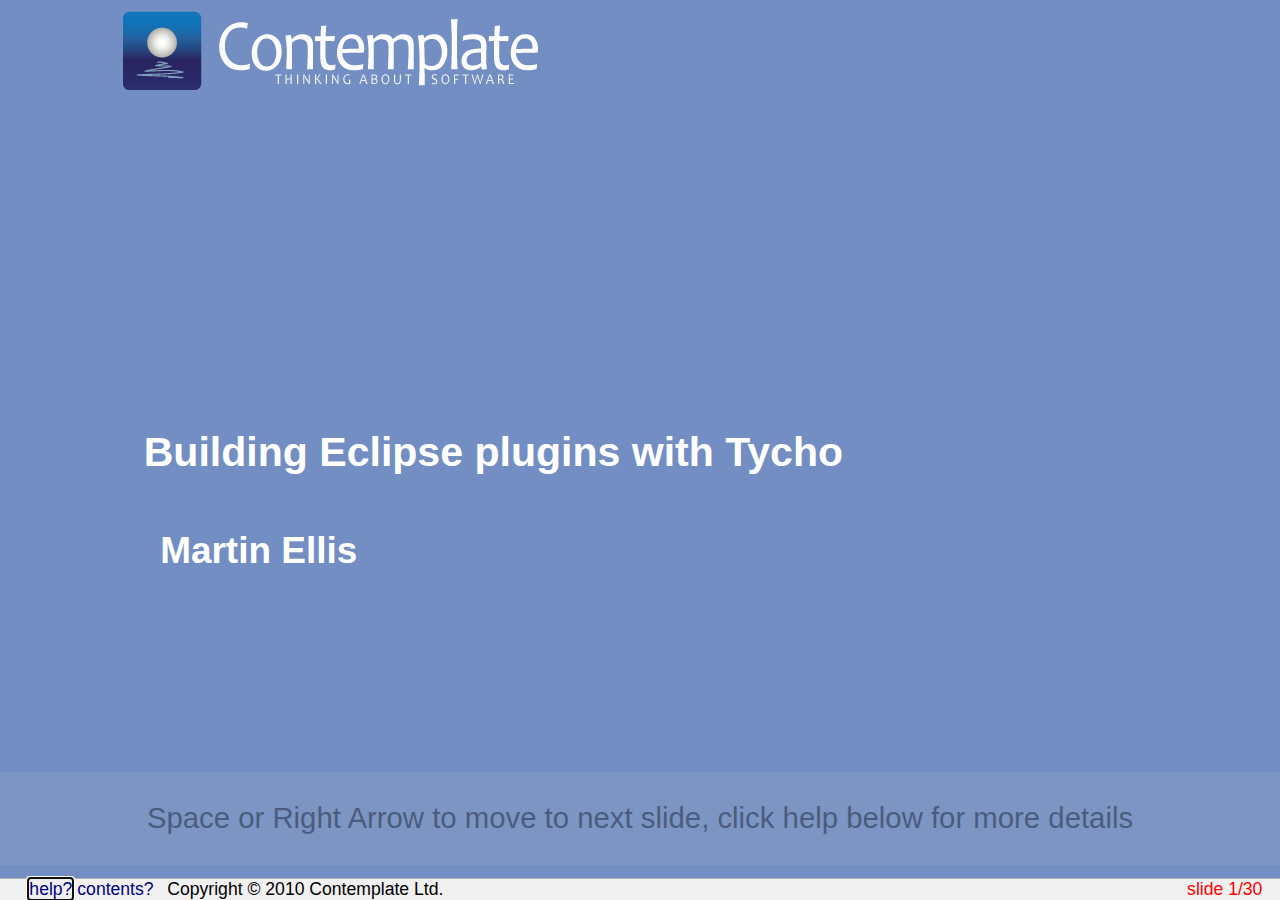
==== commit 57d77593: "Add examples of Tycho projects" ====
--- a/2010-10-building-eclipse-plugins-with-tycho/index.html
+++ b/2010-10-building-eclipse-plugins-with-tycho/index.html
@@ -51,8 +51,11 @@
   <h2>Existing tools</h2>
   <ul>
     <li>Ant (via org.eclipse.ant.core.antRunner)
+    <li>PDE Build
     <li>Buckminster
     <li>Maven 3 with Tycho plugin
+    <li>Pluginbuilder
+    <li>b3
   </ul>
 </div>
 
@@ -61,7 +64,7 @@
   <h2>How to build and distribute an Eclipse plugin:</h2>
   <ul>
     <li>Create the Eclipse plugin
-    <li>Test it
+    <li>Test it (we'll use a <em>fragment</em> bundle here)
     <li>Create a &lsquo;feature&rsquo; that includes the plugin
     <li>Create an update site that includes the feature
   </ul>
@@ -294,10 +297,32 @@
 
 <div class="slide">
 <h1>Example projects</h1>
-  <div class="vbox"></div>
-  <div class="hbox">
-  </div>
-</div>
+  <ul>
+    <li>Tycho project (demo projects and integration tests)
+      <ul>
+        <li>See the tycho-demo and tycho-its directories
+        <li><a href="http://github.com/sonatype/sonatype-tycho">http://github.com/sonatype/sonatype-tycho</a>
+      </ul>
+    <li>M2Eclipse
+      <ul>
+        <li><a href="http://github.com/sonatype/m2eclipse-core">http://github.com/sonatype/m2eclipse-core</a>
+      </ul>
+    <li>Neoclipse
+      <ul>
+        <li><a href="https://svn.neo4j.org/components/neoclipse/trunk/">https://svn.neo4j.org/components/neoclipse/trunk/</a>
+      </ul>
+    <li>Scala IDE
+      <ul>
+        <li><a href="https://www.assembla.com/code/scala-ide/git/nodes">https://www.assembla.com/code/scala-ide/git/nodes</a>
+      </ul>
+    </ul>
+  <p><a href="http://anonsvn.jboss.org/repos/jbosstools/trunk/maven/plugins/">JBoss Tools</a>,
+<a href="http://dev.eclipse.org/viewcvs/index.cgi/trunk/?root=TOOLS_MAT">Eclipse Memory Analyser</a>,
+<a href="http://dev.eclipse.org/viewcvs/index.cgi/org.eclipse.gef/?root=Tools_Project">GEF</a>,
+<a href="http://git.eclipse.org/c/mpc/org.eclipse.epp.mpc.git/">EPP MPC</a>, Woolsey, WST XSL, ...</p>
+</div>
+
+<!--
 <div class="slide">
 <h1>Existing tools: Ant</h1>
 <h2>Ant must be run in OSGI environment...</h2>
@@ -329,6 +354,7 @@
 &lt;/project&gt;
 </pre>
 </div>
+-->
 
 <div class="hidden">
   <!-- hidden style graphics to ensure they are saved with other content -->
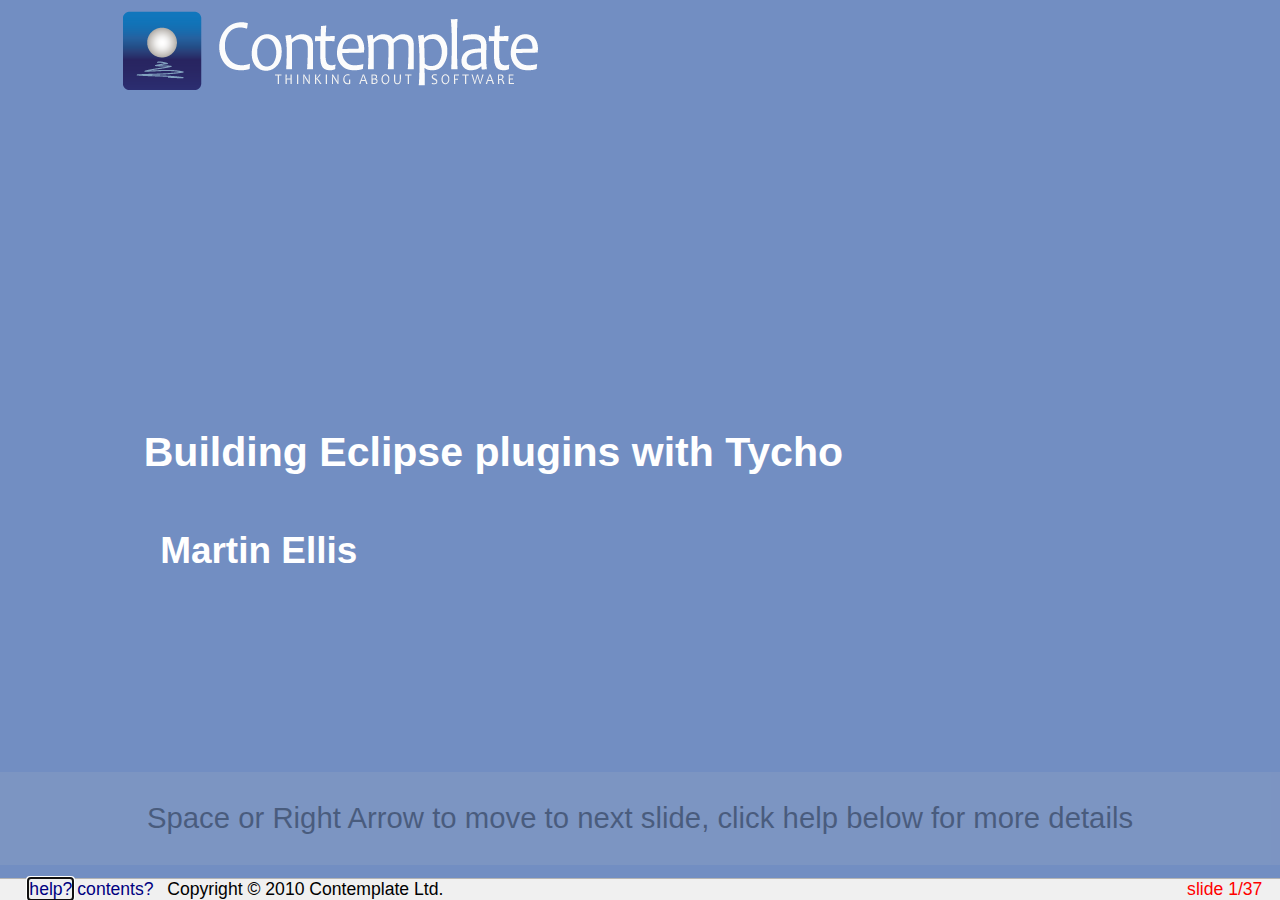
==== commit 1eb2b17e: "Add slides for M2Eclipse Tycho support" ====
--- a/2010-10-building-eclipse-plugins-with-tycho/index.html
+++ b/2010-10-building-eclipse-plugins-with-tycho/index.html
@@ -279,25 +279,57 @@
   <img src="images/hello-4-update-05.png" style="float: right;"/>
 </div>
 
+<div class="slide">
+  <h1>Projects</h1>
+  <img src="images/hello-5-tycho-01.png"/>
+</div>
 
 <div class="slide">
 <h1>Tycho</h1>
   <h2>Generate pom.xml files:</h2>
-  <p>This step only needs to be done once:</p>
-  <pre style="font-size: 60%">
+  <p style="margin-bottom:0">This step only needs to be done once:</p>
+  <pre style="font-size: 60%;margin-top:0;margin-bottom:0">
   mvn org.sonatype.tycho:maven-tycho-plugin:0.10.0:generate-poms \
    -DgroupId=com.example.hello
   </pre>
-  <h2>Build</h2>
-  <pre style="font-size: 60%">
-  mvn install -Dtycho.targetPlatform=/opt/eclipse
-  </pre>
+
+  <img src="images/hello-5-tycho-02.png"/>
+</div>
+
+<div class="slide">
+  <h1>Build</h1>
+  <pre style="font-size: 60%;margin-top:30px; margin-bottom:0">
+  mvn install -Dtycho.targetPlatform=/opt/eclipse</pre>
+  <img src="images/hello-5-tycho-03.png"/>
+</div>
+
+
+<div class="slide">
+  <h1>M2Eclipse Tycho Support</h1>
+  <img src="images/m2e-01.png"/>
+</div>
+<div class="slide">
+  <h1>M2Eclipse Tycho Support</h1>
+  <img src="images/m2e-02.png"/>
+</div>
+
+<div class="slide">
+  <h1>Importing Maven/Tycho projects into Eclipse</h1>
+  <img src="images/hello-8-m2e-01.png"/>
+</div>
+<div class="slide">
+  <h1>Importing Maven/Tycho projects into Eclipse</h1>
+  <img src="images/hello-8-m2e-03.png"/>
+</div>
+<div class="slide">
+  <h1>Importing Maven/Tycho projects into Eclipse</h1>
+  <img src="images/hello-8-m2e-05.png"/>
 </div>
 
 
 <div class="slide">
 <h1>Example projects</h1>
-  <ul>
+  <ul style="margin-top:30px;">
     <li>Tycho project (demo projects and integration tests)
       <ul>
         <li>See the tycho-demo and tycho-its directories
